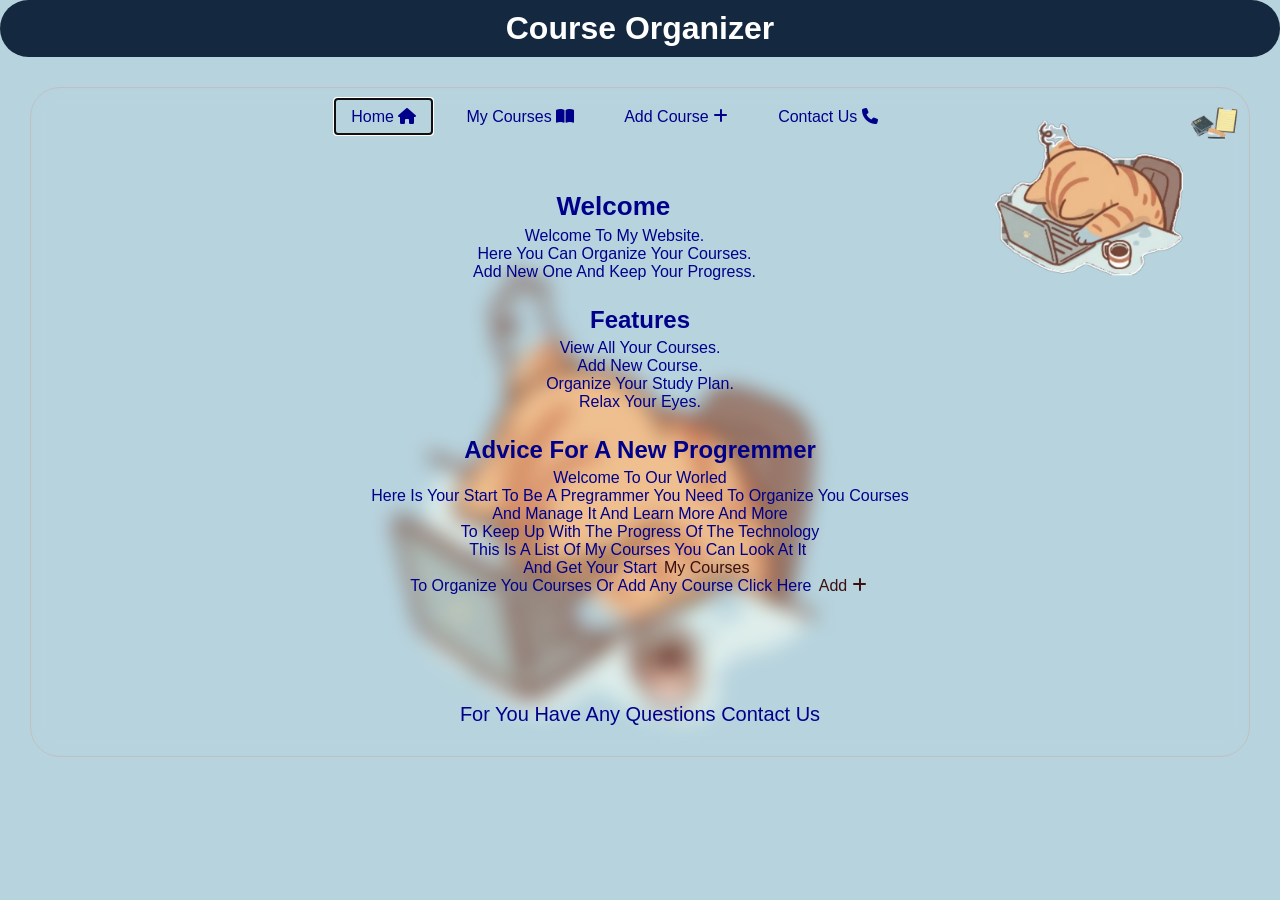
==== index.html @ 4ef95405 "Add files via upload" ====
<!DOCTYPE html>
<html lang="en">
<head>
    <meta charset="UTF-8">
    <title>course organizer</title>
    <link rel="stylesheet" href="style.css">
    <link rel="stylesheet" href="http://cdnjs.cloudflare.com/ajax/libs/font-awesome/6.5.0/css/all.min.css">
</head>
<body >
  <header>
    <h1>Course Organizer</h1>
  </header>
  <div id="body">
    <nav>
        <img src="webs2.jpeg.15 PM.㴸翽" alt="books" id="books">
        <img src="webs1.jpeg.18 PM" alt="cat" id="cat">
<div id="do">
        <ul>
        <li><a href="index.html" autofocus >home <i class="fa-solid fa-house"></i></a></li>
        <li><a href="my courses.html">my courses <i class="fa-solid fa-book-open"></i></a></li>
        <li><a href="Add.html">Add course <i class="fa-solid fa-plus"></i></a></li>
        <li><a href="contact.html">contact Us <i class="fa-solid fa-phone"></i></a></li>
        </ul>
    </nav>
  <main>
    <div id="do">
    <section> 
        <h2><pre>Welcome </pre>
        </h2>
        <pre>Welcome to my website.
Here you can organize your courses.
add New one and keep your progress.</pre>
    </section>
    </div>
    <section>
        <div id="do"><h2>Features</h2></div>
        <ul id="li">
            <li>View all your courses.</li>
            <li>Add new course.</li>
            <li>Organize your study plan.</li>
            <li>Relax your eyes.</li>
        </ul>
    </section>
    <section>
        <h2>Advice for a new progremmer</h2>
        <pre>Welcome to our worled
Here is your start to be a pregrammer you need to organize you courses
And manage it and learn more and more
To keep up with the progress of the technology
This is a list of my courses you can look at it 
And get your start <a href="my courses.html">My Courses </i></a>
To organize you courses or add any course click here <a href="add.html">Add <i class="fa-solid fa-plus"></i></a>
        </pre>
    </section>
</main> 
     <footer><a href="contact.html">for you have any questions contact us</a>
     </footer>
    </div>
</div>
</body>
</html>
---- style.css ----
*{
    margin: 0;
    padding: 0;
    box-sizing: border-box;
    text-transform: capitalize;
}
#do{
    margin: auto;
    max-width: 800px;
    text-align: center;
}
h2 pre {
    font-size: 26px;
}
body{
    font-family: sans-serif;
    height: 100vh;
    background-image:url('web6.jpeg');
    background-size: 100%  100%;
}
#body{
    backdrop-filter: blur(10px);
    border:1px solid rgb(192, 192, 192);
    border-radius: 30px;
    padding: 10px;
    margin: 30px;
}
header{
   padding: 15px;
   text-align: center;
   color: rgb(255, 255, 255);
   background-color: rgb(20, 40, 63);
   border-radius: 30px;
   padding: 10px;
}
nav ul{
    display: flex;
    justify-content: center;
    list-style: none;
}
nav ul li{
    padding: 10px;
}
nav ul li a{
    color:darkblue;
    text-decoration: none;
    padding: 8px 15px;
    transition: .7s;
}
nav ul li a:hover{
    background-color: darkblue;
    border-radius: 30px;
    color:white ;
}

main{
    padding: 50px;
}
#books{
    width: 50px;
    float: right;
    transition: .4s;
}
#books:hover{
    width: 60px;
}
#cat{
    width: 200px;
    float: right;
    transition: .4s;
}
#cat:hover{
    width: 240px;
}
#vid{
    width: 190px;
    float: right;
    margin-top: 15px;
    transition: .5s;
}
#vid:hover{
    width: 200px;
}
#vid2{
    width: 150px;
    float: right;
    margin-right: 30px;
    transition: .5s;
}
#vid2:hover{
    width: 160px;
}
section{
    color: darkblue;
    text-align: center;
    margin-bottom: 20px;
}
#li {
    list-style: none;
}
footer{
    color:darkblue ;
    text-align: center;
    font-size: 20px;
    padding: 20px;
}
table{
    width: 100%;
    border-radius: 20px;
    overflow: hidden;
    border-collapse: collapse;
    border-style: dotted;
}
td,th{
    padding: 12px;
    text-align: center;
    color: rgb(0, 0, 0);
    background-color: rgb(249, 251, 255);
}
tr{
    border-bottom: 1px solid black;
}
th{
    background-color:rgb(20, 40, 63) ;;
    color: rgb(255, 255, 255);
}
h2{
    padding: 5px;
}
tr:hover td{
    color: rgb(255, 255, 255);
    background-color:rgb(20, 40, 63);
}
tr{

}
#bot,input,textarea{
    transition: .3s;
}
#bot:hover {
    color: rgb(255, 255, 255);
    background-color: black;
    width: 120px;
    height: 30px;
}
input:hover{
    width: 320px;
    height: 40px;
    background-color: rgb(248, 227, 230);
}
textarea:hover{
    width: 400px;
    height: 100px;
    background-color:  rgb(248, 227, 230);
}
form{
    background-color:  rgb(20, 40, 63);
    border: solid 10px black;
    border-radius: 15px;
    width: 600px;
    margin:auto ;
}
fieldset{
    margin: 10px;
}
legend{
    text-align: center;
    color: rgb(255, 255, 255);
    font-family: sans-serif;
}
div{
    text-align: left;
}
div input{
    margin: 10px;
    width: 50%;
    height: 30px;
}
fieldset{
    border-style: none;
}
textarea,input{
    margin: 10px;
    border-radius: 10px;
    width:370px ;
}
#div{
    color: darkblue;
}
#bot{
    width: 100px;
}
#div ul li{
margin: 20px;
list-style: none;
}
pre{
    font-size: 16px;
    font-family: sans-serif;
}
pre a{
    transition: .5s;
    padding: 3px;
    text-decoration: none;
    color: rgb(60, 16, 16);
}
pre a:hover{
    background-color: darkblue;
    color: white;
    border-radius: 20px;
}
#add{
    margin-top: 50px;
}
footer a{
    text-decoration: none;
    color: darkblue;
}
@media (max-width:768px){
    nav ul{
        flex-direction: column;
        align-items: left;
    }
    section{
        text-align: left;
        padding: 0px;
        margin-bottom: 10px;
    }
    main{
        padding: 20px;
    }
    th,td{
        border: 1px solid black;
    }
    h2{
        padding: 10px;
    }
    form{
        width: 400px;
        transition: .5s;
        padding: 20px;
        margin: auto;
        margin-top: 10px;
    }
    fieldset{
        padding: 10px;
    }
    textarea{
        width: 300px;
        transition: .5s;
    }
    textarea:hover{
        width: 315px;
    }
    #bot{
        width: 50px;
        transition: .5s;
    }
    #bot:hover{
        width: 60px;
    }
    input{
        transition: .5s;
    }
    input:hover{
        width: 200px;
    }
    #con input{
        width: 250px;
    }
    #con #bot{
        width: 50px;
        height: 20px;
    }
    #con #bot:hover{
        width: 60px;
        height: 30px;
    }
    #cat{
        width: 100px;
    }
    #cat:hover{
        width: 110px;
    }
    #do h2{
        text-align: left;
    }
    #vid{width: 100px;
    }
    #div #do h2{
        text-align: center;
    }
    nav ul li{
        text-align: left;
    }
}
@media (min-width:768px) and (max-width:1024px){
    nav ul{
        flex-direction: column;
        align-items: left;
    }
    section{
        text-align: left;
        padding: 0px;
        margin-bottom: 10px;
    }
    main{
        padding: 20px;
    }
    th,td{
        border: 1px solid black;
    }
    h2{
        padding: 10px;
    }
    form{
        width: 600px;
        transition: .5s;
        padding: 20px;
        margin: auto;
        margin-top: 20px;
    }
    fieldset{
        padding: 10px;
    }
    textarea{
        width: 400px;
        transition: .5s;
    }
    textarea:hover{
        width: 500px;
    }
    #bot{
        width: 50px;
        transition: .5s;
    }
    #bot:hover{
        width: 60px;
    }
    input{
        transition: .5s;
    }
    input:hover{
        width: 350px;
    }
    #con input{
        width: 250px;
    }
    #con #bot{
        width: 50px;
        height: 20px;
    }
    #con #bot:hover{
        width: 60px;
        height: 30px;
    }
    #do h2{
        text-align: left;
    }
    #div #do h2{
        text-align: center;
    }
    nav ul li{
        text-align: left;
    }
}
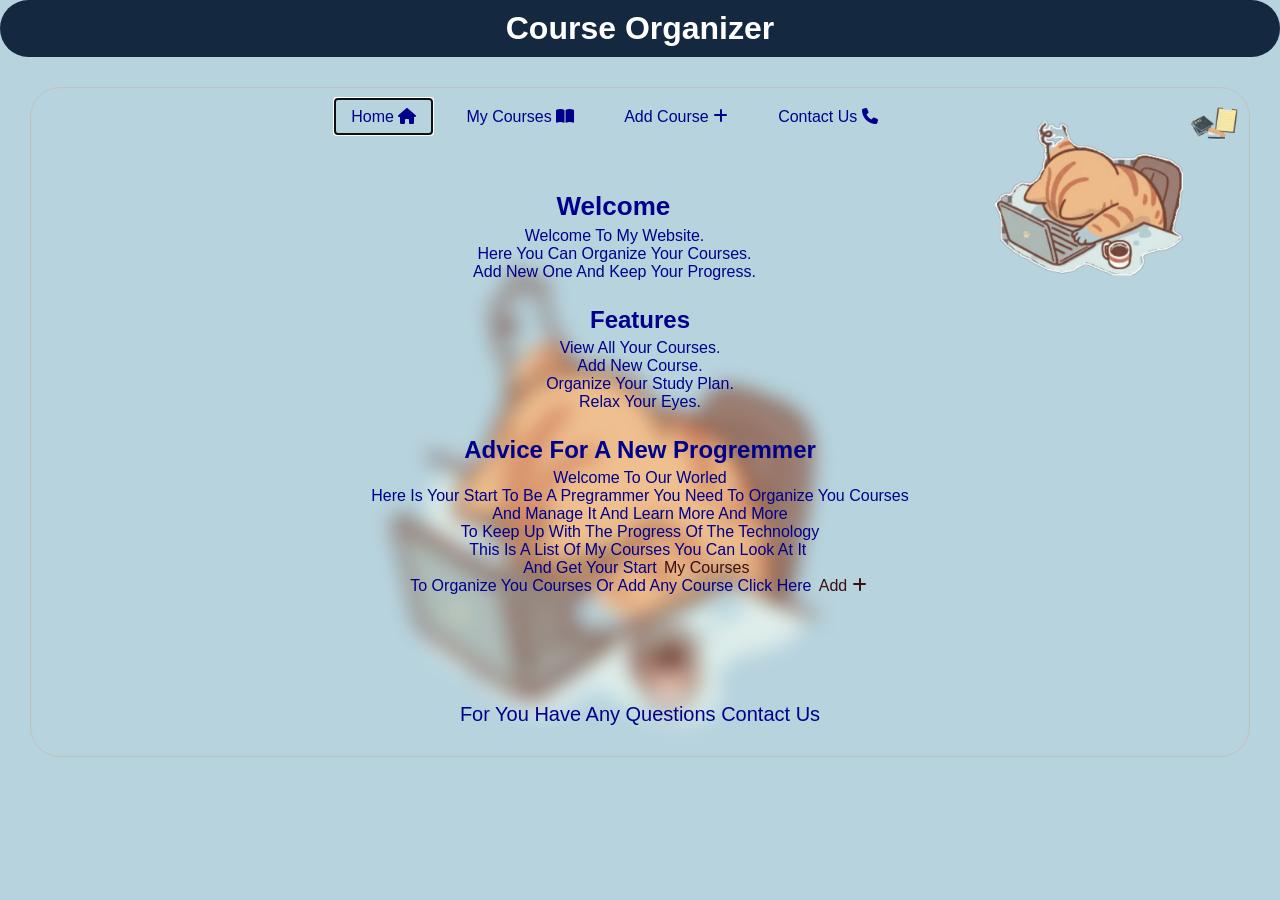
==== commit 1b204f7e: "Update index.html" ====
--- a/index.html
+++ b/index.html
@@ -5,6 +5,7 @@
     <title>course organizer</title>
     <link rel="stylesheet" href="style.css">
     <link rel="stylesheet" href="http://cdnjs.cloudflare.com/ajax/libs/font-awesome/6.5.0/css/all.min.css">
+    <meta name="viewport" center="width=device-width,initial-scale=1.0">
 </head>
 <body >
   <header>
@@ -18,7 +19,7 @@
         <ul>
         <li><a href="index.html" autofocus >home <i class="fa-solid fa-house"></i></a></li>
         <li><a href="my courses.html">my courses <i class="fa-solid fa-book-open"></i></a></li>
-        <li><a href="Add.html">Add course <i class="fa-solid fa-plus"></i></a></li>
+        <li><a href="add.html">Add course <i class="fa-solid fa-plus"></i></a></li>
         <li><a href="contact.html">contact Us <i class="fa-solid fa-phone"></i></a></li>
         </ul>
     </nav>
@@ -58,4 +59,4 @@
     </div>
 </div>
 </body>
-</html>+</html>
--- a/style.css
+++ b/style.css
@@ -221,6 +221,11 @@
         flex-direction: column;
         align-items: left;
     }
+    #body{
+        height:100vh;
+        width:100vw;
+        margin:10px;
+    }
     section{
         text-align: left;
         padding: 0px;
@@ -236,7 +241,7 @@
         padding: 10px;
     }
     form{
-        width: 400px;
+        width:auto;
         transition: .5s;
         padding: 20px;
         margin: auto;
@@ -246,11 +251,11 @@
         padding: 10px;
     }
     textarea{
-        width: 300px;
+        width: 150px;
         transition: .5s;
     }
     textarea:hover{
-        width: 315px;
+        width: 140px;
     }
     #bot{
         width: 50px;
@@ -261,12 +266,23 @@
     }
     input{
         transition: .5s;
+        width:140;
+        margin-button:5px;
     }
     input:hover{
-        width: 200px;
+        width: 150px;
     }
     #con input{
-        width: 250px;
+        width: 140px;
+        margin-button:5px;
+        display:inline-block;
+        width:auto;
+    }
+    input{
+        width:140px
+        margin-button:10px;
+        display:inline-block;
+        width:auto;
     }
     #con #bot{
         width: 50px;
@@ -285,7 +301,13 @@
     #do h2{
         text-align: left;
     }
-    #vid{width: 100px;
+    #vid{width: 50px;
+    }
+    #vid2 {
+        width:50px;
+    }
+    #vid , #vid2 :hover{
+        width:60px;
     }
     #div #do h2{
         text-align: center;
@@ -299,6 +321,9 @@
         flex-direction: column;
         align-items: left;
     }
+    #body{
+        height:100vh;
+    }
     section{
         text-align: left;
         padding: 0px;
@@ -363,4 +388,4 @@
     nav ul li{
         text-align: left;
     }
-}+}
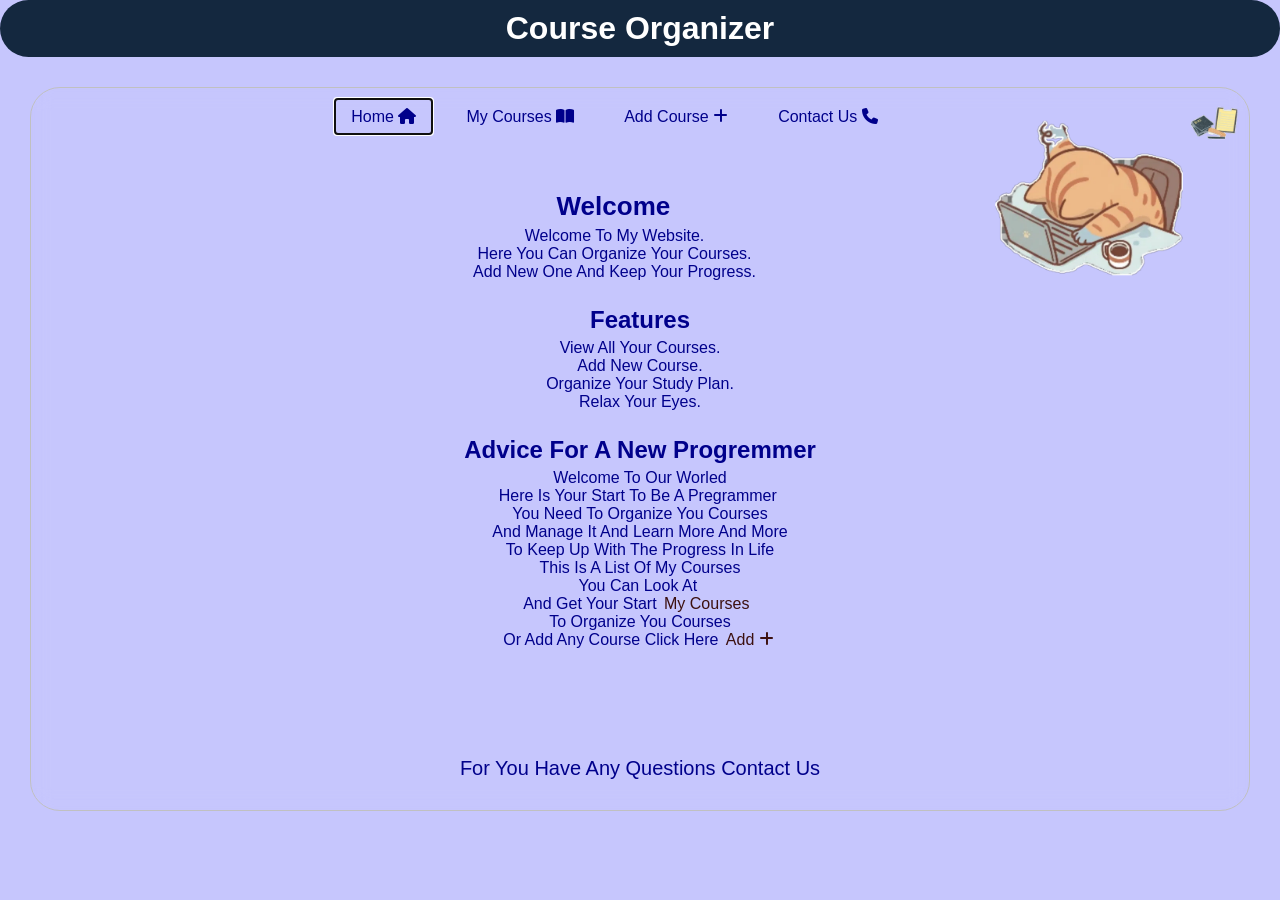
==== commit 669c16d8: "Update index.html" ====
--- a/index.html
+++ b/index.html
@@ -5,7 +5,7 @@
     <title>course organizer</title>
     <link rel="stylesheet" href="style.css">
     <link rel="stylesheet" href="http://cdnjs.cloudflare.com/ajax/libs/font-awesome/6.5.0/css/all.min.css">
-    <meta name="viewport" center="width=device-width,initial-scale=1.0">
+    <meta name="viewport" content="width=device-width,initial-scale=1.0">
 </head>
 <body >
   <header>
@@ -45,12 +45,15 @@
     <section>
         <h2>Advice for a new progremmer</h2>
         <pre>Welcome to our worled
-Here is your start to be a pregrammer you need to organize you courses
+Here is your start to be a pregrammer 
+you need to organize you courses
 And manage it and learn more and more
-To keep up with the progress of the technology
-This is a list of my courses you can look at it 
+To keep up with the progress in life
+This is a list of my courses
+you can look at 
 And get your start <a href="my courses.html">My Courses </i></a>
-To organize you courses or add any course click here <a href="add.html">Add <i class="fa-solid fa-plus"></i></a>
+To organize you courses
+or add any course click here <a href="add.html">Add <i class="fa-solid fa-plus"></i></a>
         </pre>
     </section>
 </main> 
--- a/style.css
+++ b/style.css
@@ -15,7 +15,7 @@
 body{
     font-family: sans-serif;
     height: 100vh;
-    background-image:url('web6.jpeg');
+    background-color:rgb(198, 198, 253);
     background-size: 100%  100%;
 }
 #body{
@@ -223,13 +223,12 @@
     }
     #body{
         height:100vh;
-        width:100vw;
-        margin:10px;
     }
     section{
         text-align: left;
         padding: 0px;
         margin-bottom: 10px;
+        width
     }
     main{
         padding: 20px;
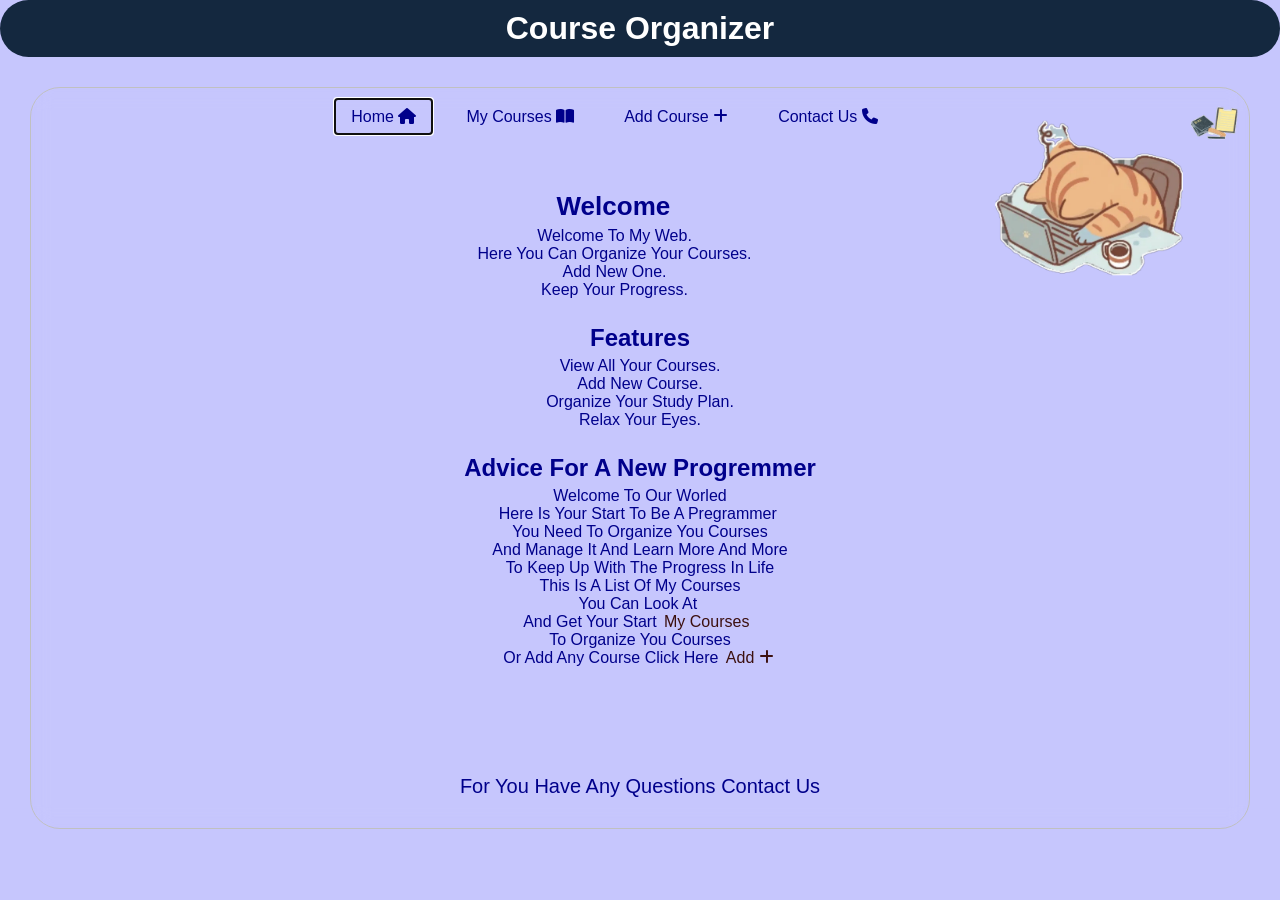
==== commit b462929b: "Update index.html" ====
--- a/index.html
+++ b/index.html
@@ -28,9 +28,10 @@
     <section> 
         <h2><pre>Welcome </pre>
         </h2>
-        <pre>Welcome to my website.
+        <pre>Welcome to my web.
 Here you can organize your courses.
-add New one and keep your progress.</pre>
+add New one.
+keep your progress.</pre>
     </section>
     </div>
     <section>
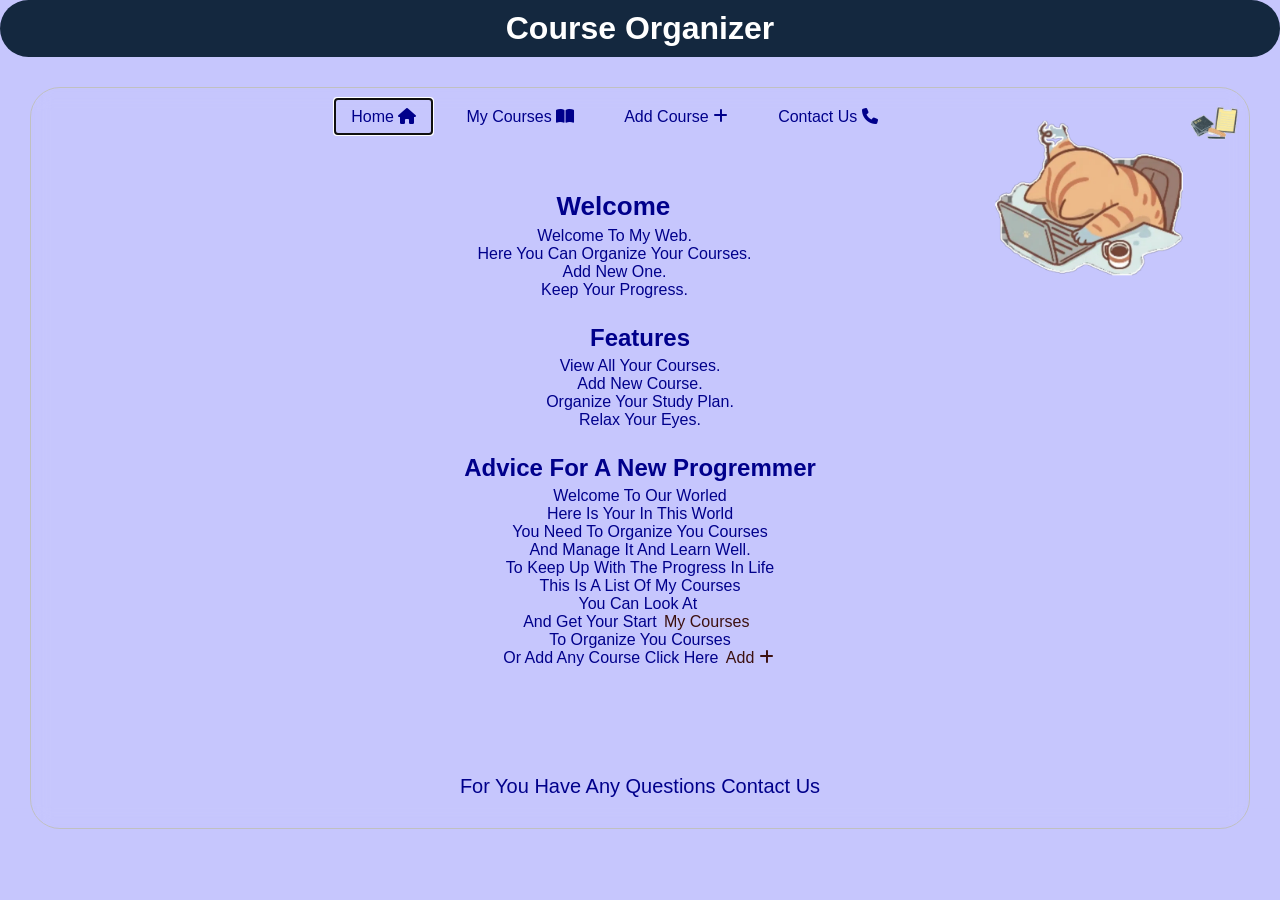
==== commit 1c7b43fb: "Update index.html" ====
--- a/index.html
+++ b/index.html
@@ -46,9 +46,9 @@
     <section>
         <h2>Advice for a new progremmer</h2>
         <pre>Welcome to our worled
-Here is your start to be a pregrammer 
+Here is your in this world
 you need to organize you courses
-And manage it and learn more and more
+And manage it and learn well.
 To keep up with the progress in life
 This is a list of my courses
 you can look at 
--- a/style.css
+++ b/style.css
@@ -228,7 +228,6 @@
         text-align: left;
         padding: 0px;
         margin-bottom: 10px;
-        width
     }
     main{
         padding: 20px;
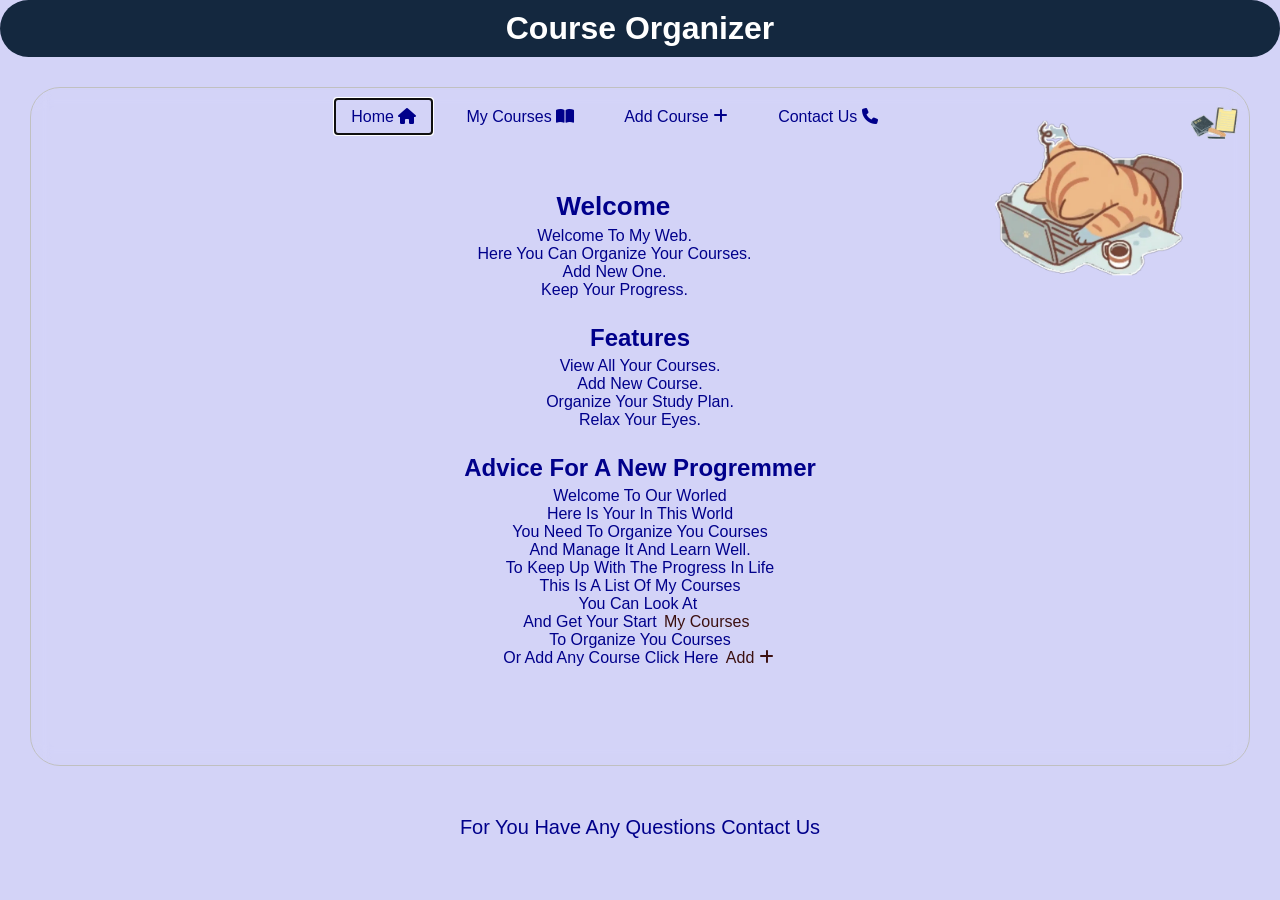
==== commit ca0a23ee: "Update index.html" ====
--- a/index.html
+++ b/index.html
@@ -58,9 +58,9 @@
         </pre>
     </section>
 </main> 
+ </div>
+</div>
      <footer><a href="contact.html">for you have any questions contact us</a>
      </footer>
-    </div>
-</div>
 </body>
 </html>
--- a/style.css
+++ b/style.css
@@ -15,7 +15,7 @@
 body{
     font-family: sans-serif;
     height: 100vh;
-    background-color:rgb(198, 198, 253);
+    background-color: rgb(211, 211, 247);
     background-size: 100%  100%;
 }
 #body{
@@ -232,6 +232,9 @@
     main{
         padding: 20px;
     }
+    footer{
+        margin-top:15px;
+    }
     th,td{
         border: 1px solid black;
     }
